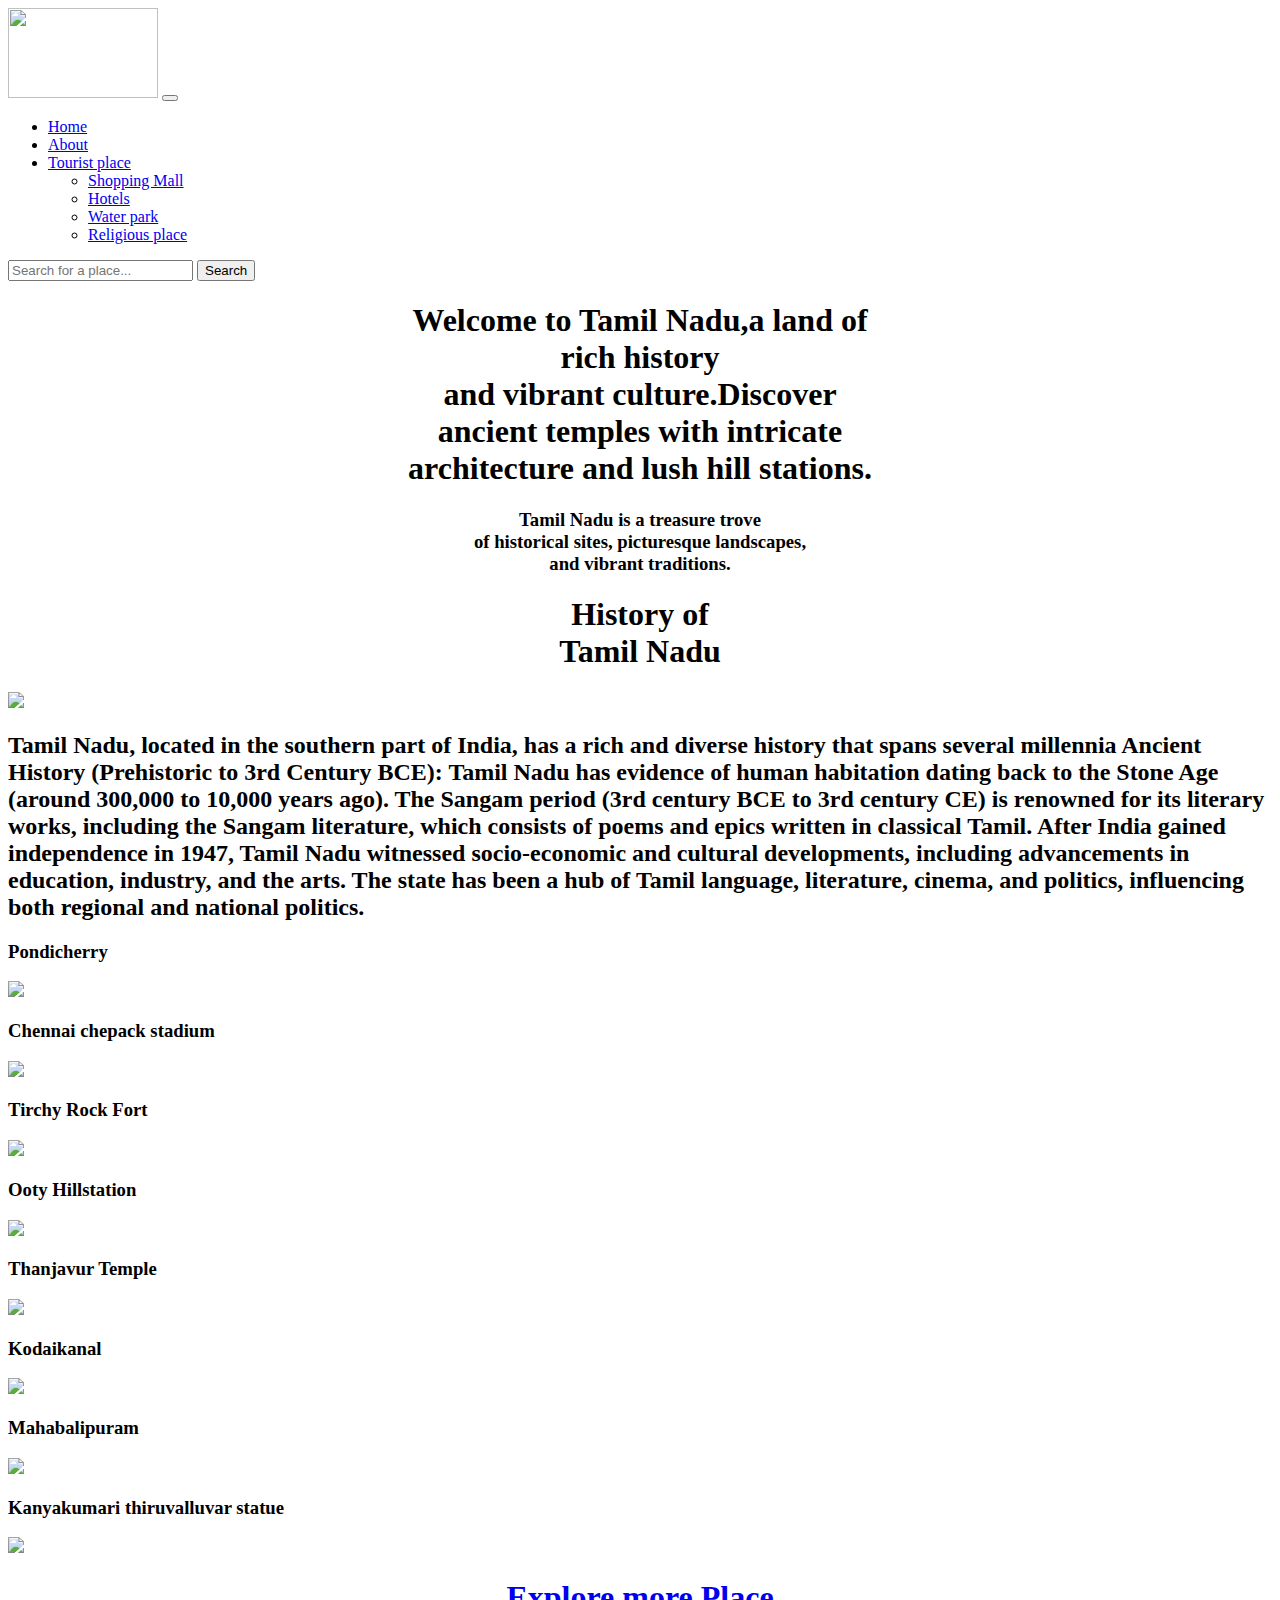
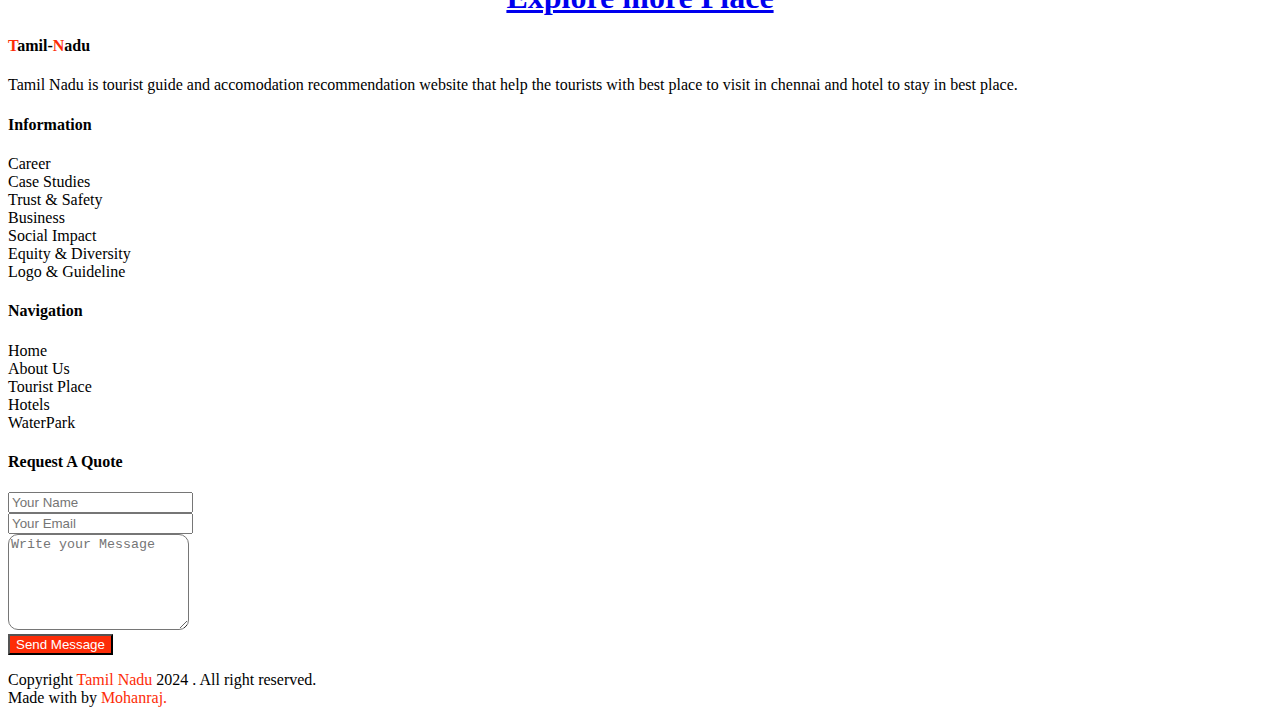
==== home.html @ efa1ecea "some change" ====
<!DOCTYPE html>
<html lang="en">
<head>
    <meta charset="UTF-8">
    <meta name="viewport" content="width=device-width, initial-scale=1.0">
    <title>Document</title>
    <link rel="stylesheet" href="./asset/css/style.css">
    <link rel="stylesheet" href="./asset/css/bootstrap.min.css">
  

    <link href="https://cdn.jsdelivr.net/npm/bootstrap@5.3.2/dist/css/bootstrap.min.css" rel="stylesheet"
        integrity="sha384-T3c6CoIi6uLrA9TneNEoa7RxnatzjcDSCmG1MXxSR1GAsXEV/Dwwykc2MPK8M2HN" crossorigin="anonymous">

</head>
<body>
    <style>
      .top{
        background-image: url(./asset/image/gettyimages-624091590-612x612.jpg);
        background-repeat: no-repeat;
        background-attachment: fixed;
        background-size: cover;
        
      }
    </style>
    <nav class="navbar navbar-expand-lg bg-body-tertiary">
      <div class="container-fluid bg-dark p-3">
        <a class="navbar-brand text-white" href="index.html"> <img src="./asset/image/images (5).jpeg" width="150" height="90" class="img-fluid rounded"></a>
        <button class="navbar-toggler" type="button" data-bs-toggle="collapse" data-bs-target="#navbarNavDropdown"
          aria-controls="navbarNavDropdown" aria-expanded="false" aria-label="Toggle navigation">
          <span class="navbar-toggler-icon bg-white"></span>
        </button>
        <div class="collapse navbar-collapse" id="navbarNavDropdown">
          <ul class="navbar-nav me-auto">
            <li class="nav-item">
              <a class="nav-link text-white" href="./home.html">Home</a>
            </li>
            <li class="nav-item">
              <a class="nav-link text-white" href="./about.html">About</a>
            </li>
            <li class="nav-item dropdown">
              <a class= "nav-link text-white nav-link dropdown-toggle" href="dropdown-menu" role="button" data-bs-toggle="dropdown" aria-expanded="false">
                  Tourist place
              </a>
              <ul class="dropdown-menu">
                  <li><a class="dropdown-item" href="shoppingmall.html">Shopping Mall</a></li>
                  <li><a class="dropdown-item" href="Hotel.html">Hotels</a></li>
                  <li><a class="dropdown-item" href="waterpark.html">Water park</a></li>
                  <li><a class="dropdown-item" href="Religiousplace.html">Religious place</a></li>
              </ul>
              </ul>
            </li>
          </ul>
          <form class="d-flex" role="search">
            <input class="form-control me-2" type="search" placeholder="Search for a place..." aria-label="Search" id="search-input" oninput="handleSearch(this.value)">
            <button class="btn btn-outline-light" type="button" onclick="handleSubmit()">Search</button>
           
          </form>
        </div>
      </div>
    </nav>
  
<div class="top">
    <div class="rs p-5">
 <center>  <h1> Welcome to Tamil Nadu,a land of<br>
            rich history <br>
        and vibrant culture.Discover<br>
      ancient temples with intricate<br>
      architecture and lush hill stations.
    </center>
    </h1>
</div>
<div class="es p-4 m-3">
    <center><h3 >Tamil Nadu is a treasure trove <br>
          of historical sites, picturesque landscapes,<br>
                   and vibrant traditions.
    </h3></center>  
</div>
</div>
<div class="title1">
<div class="famous">
  <center><h1>History of <div class="pl">Tamil Nadu</div></h1></center>
</div>
<div class="image">
  <img src="./asset/image/gettyimages-602263068-612x612.jpg" class="img-fluid rounded image-place" >
</div>

<div class="title  m-5" >
  <h2>Tamil Nadu, located in the southern part of India, has
     a rich and diverse history that spans several millennia
     Ancient History (Prehistoric to 3rd Century BCE):
 
 
     Tamil Nadu has evidence of human habitation dating back to the Stone Age
      (around 300,000 to 10,000 years ago).
     The Sangam period (3rd century BCE to 3rd century CE) is
      renowned for its literary works, including the Sangam literature, which consists of poems and epics written in classical Tamil.
      After India gained independence in 1947, Tamil Nadu witnessed socio-economic and cultural developments, including advancements in education, industry, and the arts.
      The state has been a hub of Tamil language, literature, cinema, and politics, influencing both regional and national politics. 
    </h2>

</div>
</div>
<div class="pol">
  <div class="container overflow-hidden text-center">
  <div class="row gy-5">
    <div class="col-6">
      <div class="p-3"> <h3>Pondicherry</h3>
        <img src="./asset/image/gettyimages-536063142-612x612.jpg" class="img-fluid rounded image-place" width="350px"></div>
    </div>
    <div class="col-6">
      <div class="p-3"><h3> Chennai chepack stadium</h3>
        <img src="./asset/image/gettyimages-1742600000-612x612.jpg " class="img-fluid rounded image-place" width="360px"></div>
    </div>
    <div class="col-6">
      <div class="p-3"><h3> Tirchy Rock Fort</h3>
        <img src="./asset/image/gettyimages-477364767-612x612.jpg " class="img-fluid rounded image-place"  width="350px"></div>
    </div>
    <div class="col-6">
      <div class="p-3"><h3>Ooty Hillstation</h3>
        <img src="./asset/image/gettyimages-532571631-612x612.jpg " class="img-fluid rounded image-place" width="350px"></div>
    </div>
    <div class="col-6">
      <div class="p-3">
        <h3>Thanjavur Temple</h3>
                     <img src="./asset/image/gettyimages-1150965506-612x612.jpg " class="img-fluid rounded image-place" width="350px"></div>
    </div>
    <div class="col-6">
      <div class="p-3">
        <h3>Kodaikanal</h3>
                     <img src="./asset/image/gettyimages-568506409-612x612.jpg " class="img-fluid rounded image-place" width="350px"></div>
    </div>
    <div class="col-6">
      <div class="p-3"><h3>Mahabalipuram</h3>
        <img src="./asset/image/gettyimages-640319518-612x612.jpg " class="img-fluid rounded image-place" width="350px"></div>
    </div>
    <div class="col-6">
      <div class="p-3">
        <h3>Kanyakumari thiruvalluvar statue</h3>
                     <img src="./asset/image/gettyimages-636168494-612x612.jpg " class="img-fluid rounded image-place" width="350px"></div>
    </div>
  </div>
  </div>
</div>
</div>



<div class="ms">
   <center><h1><a href="https://yometro.com/travel-guide/places-to-visit-in-chennai">Explore more Place</a></h1></center>
</div>
<div class="row bg-dark text-white pt-3 history-head justify-content-evenly" style="text-align:justify;">
  <div class="col-sm-3 aos-init aos-animate" data-aos="fade-up" data-aos-duration="2000">
    <h4><span style="color:rgb(253, 44, 7)">T</span>amil-<span style="color:rgb(253, 44, 7)">N</span>adu</h4>
    <p>Tamil Nadu is tourist guide and accomodation recommendation website that help the tourists with best place to visit in chennai and hotel to stay in best place.</p>
    <h4><i class="bi bi-facebook m-2 bi-home"></i><i class="bi bi-instagram m-2 bi-home"></i><i class="bi bi-twitter m-2 bi-home"></i><i class="bi bi-pinterest m-2 bi-home"></i></h4>
  </div>
  <div class="col-sm-2 aos-init aos-animate" data-aos="fade-up" data-aos-duration="2000">
    <h4>Information</h4>
    <p>Career<br>Case Studies<br>Trust &amp; Safety<br>Business<br>Social Impact<br>Equity &amp; Diversity<br>Logo &amp; Guideline</p>
  </div>
  <div class="col-sm-2 aos-init aos-animate" data-aos="fade-up" data-aos-duration="2000">
    <h4>Navigation</h4>
    <p>Home<br>About Us<br>Tourist Place<br>Hotels<br>WaterPark<br></p>
  </div>
  <div class="col-sm-3 aos-init aos-animate" data-aos="fade-up" data-aos-duration="2000">
    <h4>Request A Quote</h4>
    <form>
      <div class="mb-3">
        <input type="text" class="form-control" id="exampleInputEmail1" aria-describedby="emailHelp" placeholder="Your Name">
      </div>
      <div class="mb-3">
        <input type="email" class="form-control" id="exampleInputEmail1" aria-describedby="emailHelp" placeholder="Your Email">
      </div>
      <div class="mb-2">
        <textarea class="w-100 p-1" style="height:10vh;border-radius:10px;" placeholder="Write your Message"></textarea>
      </div>
      <div class="mb-3">
        <button type="submit w-100" class="btn" style="background-color:rgb(253, 44, 7);color:white">Send Message</button>
      </div>
    </form>
  </div>
  
</div>
<div class="row justify-content-center text-center bg-dark text-white">
  <div class="col-sm-8"><p>Copyright <i class="bi bi-c-circle bi-home"></i> <span style="color:rgb(253, 44, 7)">Tamil Nadu</span> 2024 . All right reserved.<br>Made with <i class="bi bi-heart bi-home"></i> by <span style="color:rgb(253, 44, 7)">Mohanraj. </span></p></div>
</div>
<script src="https://cdn.jsdelivr.net/npm/bootstrap@5.3.3/dist/js/bootstrap.bundle.min.js"
  integrity="sha384-YvpcrYf0tY3lHB60NNkmXc5s9fDVZLESaAA55NDzOxhy9GkcIdslK1eN7N6jIeHz" crossorigin="anonymous"></script>
<script src="./search.js"></script>
</body>

</html>
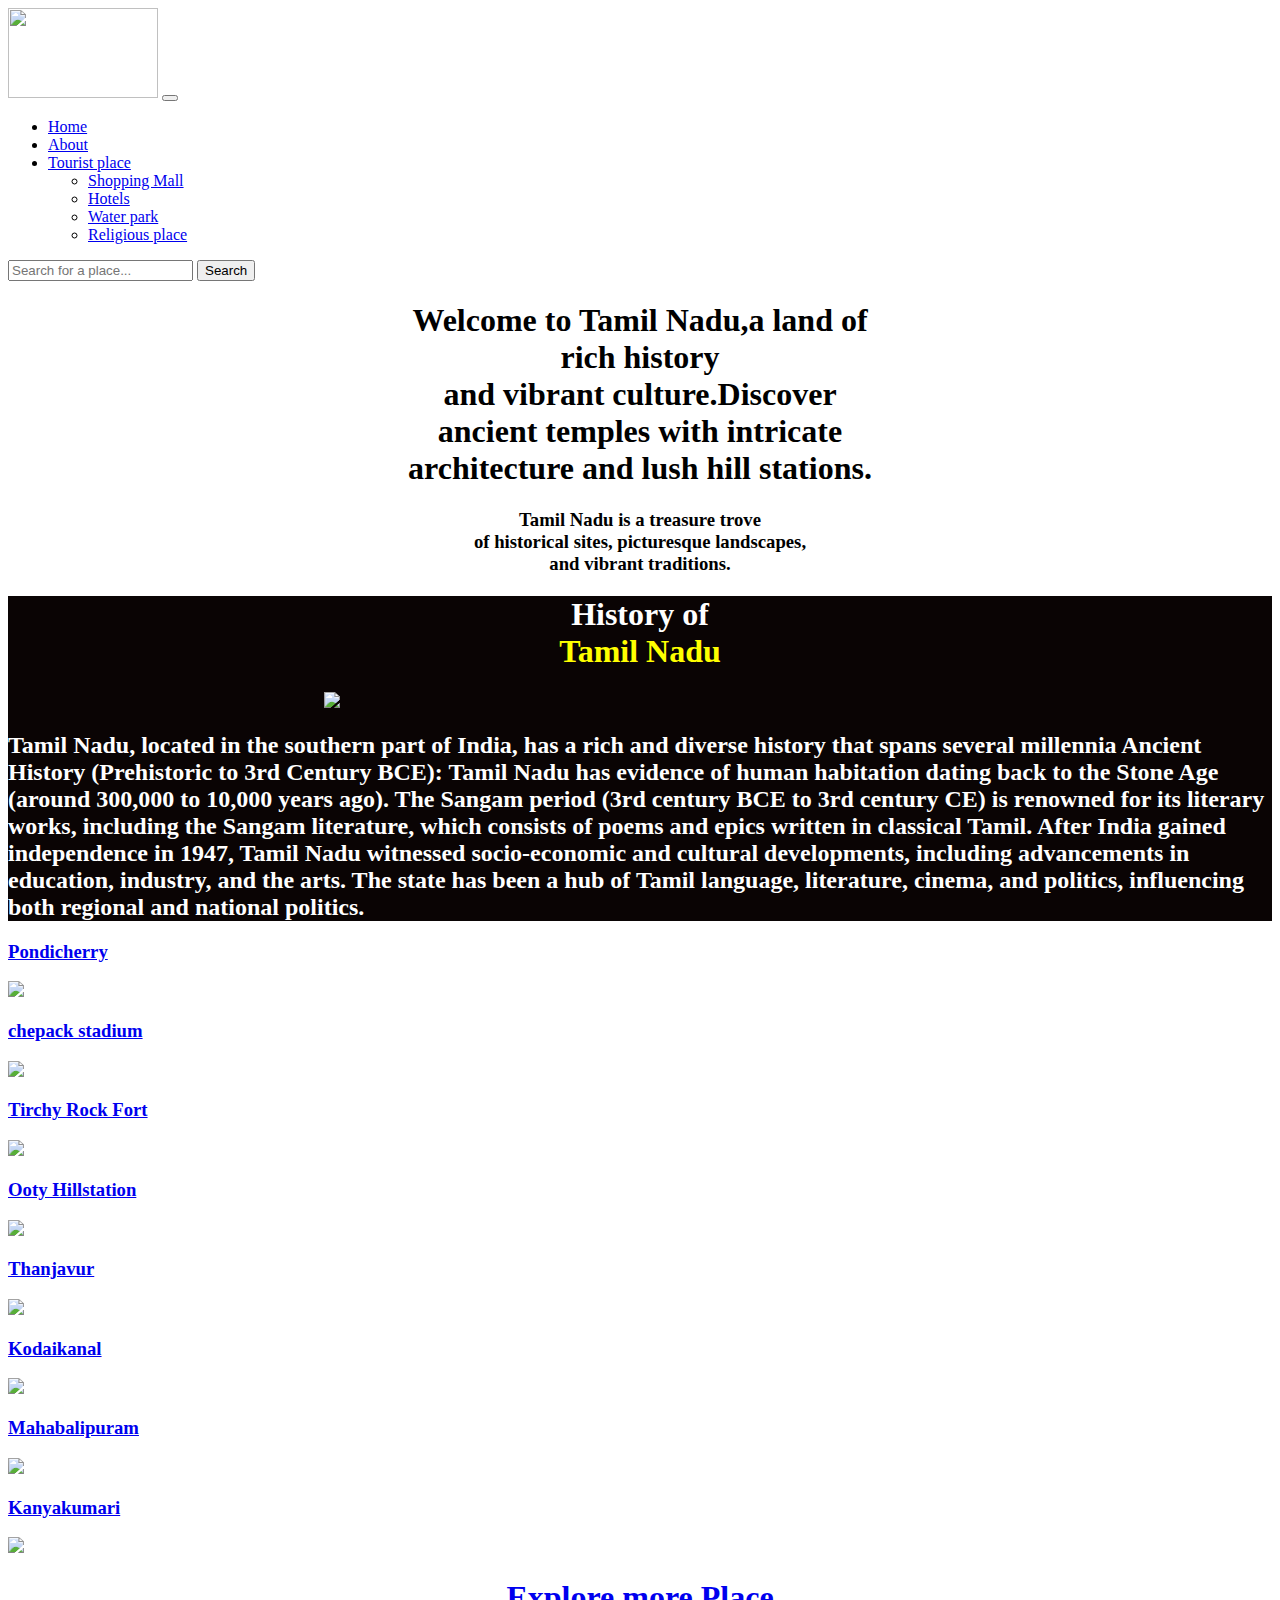
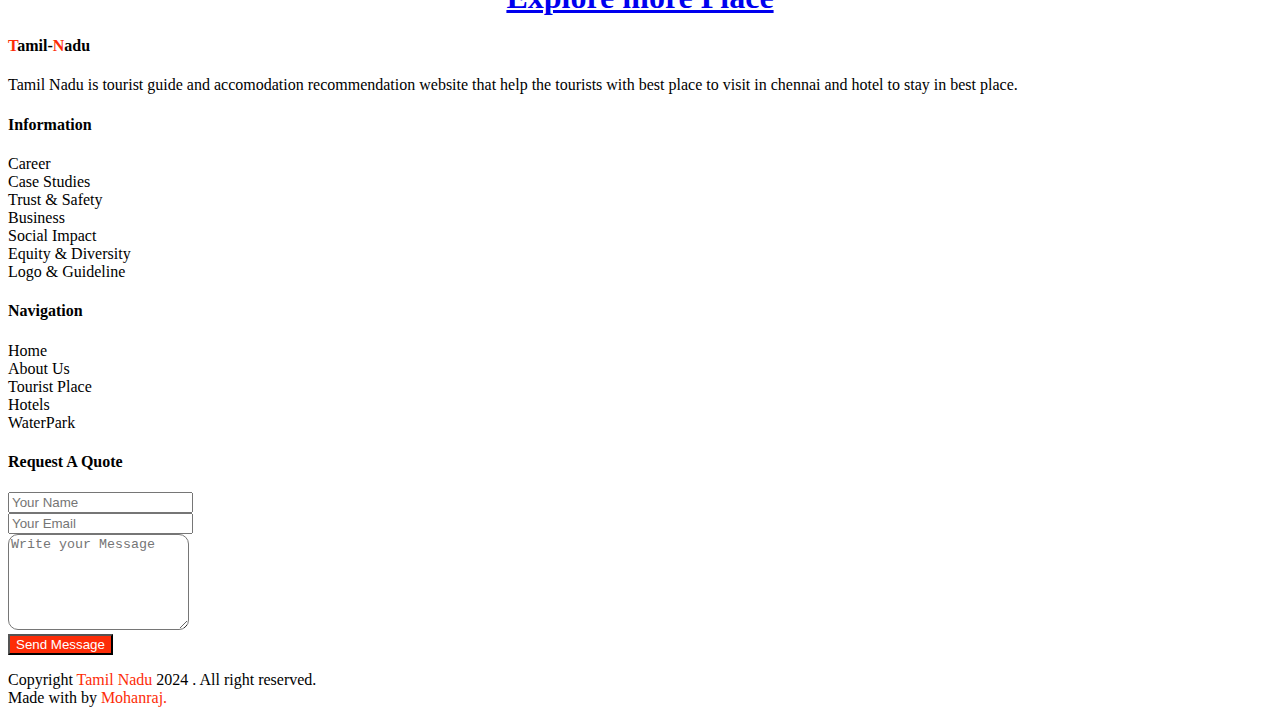
==== commit 5ec31f98: "changes" ====
--- a/home.html
+++ b/home.html
@@ -80,7 +80,7 @@
 <div class="famous">
   <center><h1>History of <div class="pl">Tamil Nadu</div></h1></center>
 </div>
-<div class="image">
+<div class="image m-2">
   <img src="./asset/image/gettyimages-602263068-612x612.jpg" class="img-fluid rounded image-place" >
 </div>
 
@@ -104,38 +104,38 @@
   <div class="container overflow-hidden text-center">
   <div class="row gy-5">
     <div class="col-6">
-      <div class="p-3"> <h3>Pondicherry</h3>
+      <div class="p-3"> <h3><a href="https://en.wikipedia.org/wiki/Pondicherry"> Pondicherry</h3></a>  
         <img src="./asset/image/gettyimages-536063142-612x612.jpg" class="img-fluid rounded image-place" width="350px"></div>
     </div>
     <div class="col-6">
-      <div class="p-3"><h3> Chennai chepack stadium</h3>
+      <div class="p-3"><h3><a href="https://en.wikipedia.org/wiki/M._A._Chidambaram_Stadium">chepack stadium</h3></a> 
         <img src="./asset/image/gettyimages-1742600000-612x612.jpg " class="img-fluid rounded image-place" width="360px"></div>
     </div>
     <div class="col-6">
-      <div class="p-3"><h3> Tirchy Rock Fort</h3>
+      <div class="p-3"><h3> <a href="https://en.wikipedia.org/wiki/Tiruchirappalli_Rock_Fort">Tirchy Rock Fort</h3></a>
         <img src="./asset/image/gettyimages-477364767-612x612.jpg " class="img-fluid rounded image-place"  width="350px"></div>
     </div>
     <div class="col-6">
-      <div class="p-3"><h3>Ooty Hillstation</h3>
+      <div class="p-3"><h3><a href="https://www.tamilnadutourism.tn.gov.in/destinations/ooty">Ooty Hillstation</h3></a> 
         <img src="./asset/image/gettyimages-532571631-612x612.jpg " class="img-fluid rounded image-place" width="350px"></div>
     </div>
     <div class="col-6">
       <div class="p-3">
-        <h3>Thanjavur Temple</h3>
+        <a href="https://en.wikipedia.org/wiki/Brihadisvara_Temple"><h3>Thanjavur</h3></a>
                      <img src="./asset/image/gettyimages-1150965506-612x612.jpg " class="img-fluid rounded image-place" width="350px"></div>
     </div>
     <div class="col-6">
       <div class="p-3">
-        <h3>Kodaikanal</h3>
+       <a href="https://en.wikipedia.org/wiki/Kodaikanal"> <h3>Kodaikanal</h3></a>
                      <img src="./asset/image/gettyimages-568506409-612x612.jpg " class="img-fluid rounded image-place" width="350px"></div>
     </div>
     <div class="col-6">
-      <div class="p-3"><h3>Mahabalipuram</h3>
+      <div class="p-3"><a href="https://en.wikipedia.org/wiki/Mamallapuram"><h3>Mahabalipuram</h3></a>  
         <img src="./asset/image/gettyimages-640319518-612x612.jpg " class="img-fluid rounded image-place" width="350px"></div>
     </div>
     <div class="col-6">
       <div class="p-3">
-        <h3>Kanyakumari thiruvalluvar statue</h3>
+       <a href="https://en.wikipedia.org/wiki/Kanyakumari"> <h3>Kanyakumari</h3></a>
                      <img src="./asset/image/gettyimages-636168494-612x612.jpg " class="img-fluid rounded image-place" width="350px"></div>
     </div>
   </div>
--- a/asset/css/style.css
+++ b/asset/css/style.css
@@ -0,0 +1,52 @@
+.hello{
+    background-color: black;
+    color: red;
+
+  
+}
+.heading{
+    text-align: center;
+    font-size: 30px;
+    
+}
+.tamil{
+    font-size: 20px;
+}
+
+.form{
+    font-size: 20px; 
+
+ margin-left: 40%;
+ padding: 20px;
+}
+.image{
+    margin-left: 25%;
+}
+.title1{
+    background-color: rgb(10, 4, 4);
+    color: white;
+}
+.hr{
+    font-family:'Lucida Sans', 'Lucida Sans Regular', 'Lucida Grande', 'Lucida Sans Unicode', Geneva, Verdana, sans-serif;
+}
+.pl{
+    color: yellow;
+}
+.kl{
+    padding: 20px;
+    color: gold;
+}
+.pol{
+    background-color: white;
+    color: black
+}
+.gray{
+    background-color: gold
+}
+.moh{
+    background-color: rgba(10, 75, 95, 0.836);
+}
+.form-container {
+    max-width: 500px; /* Adjust the max width of the form container */
+    margin: auto;
+}